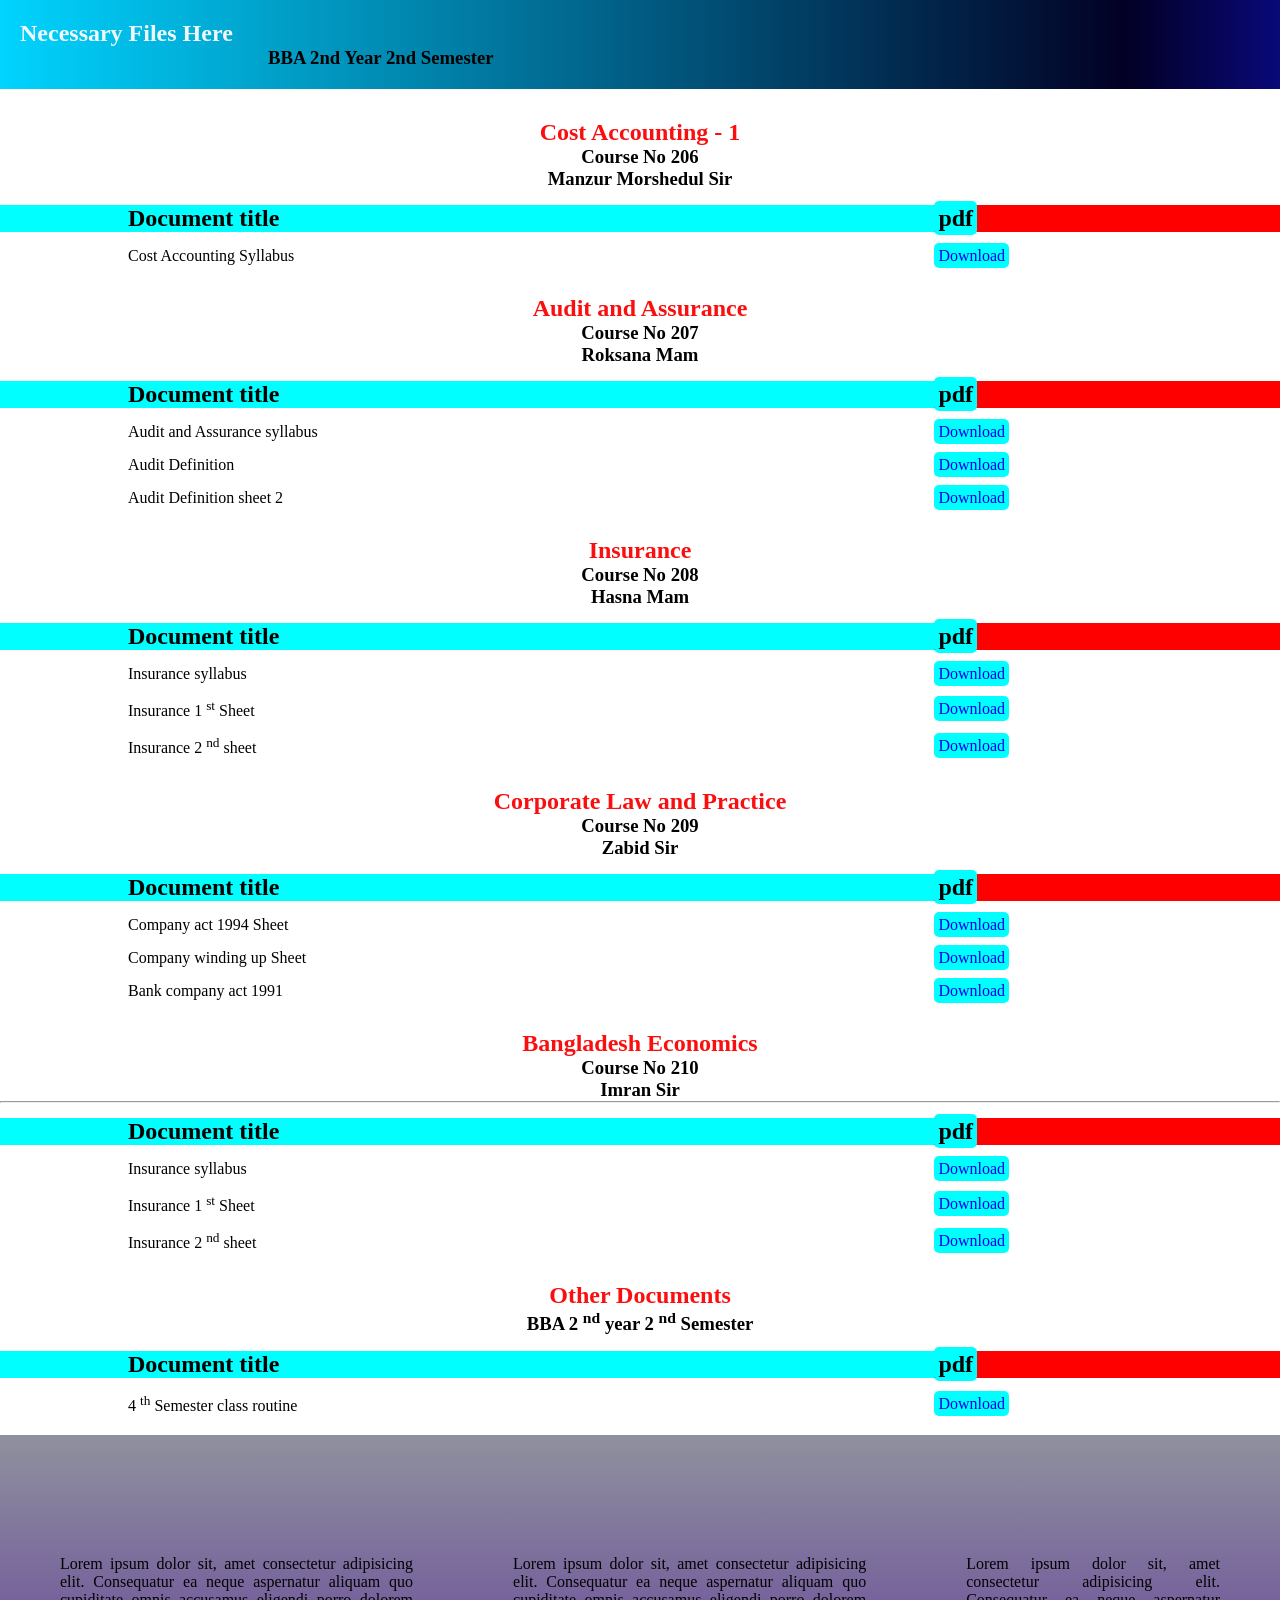
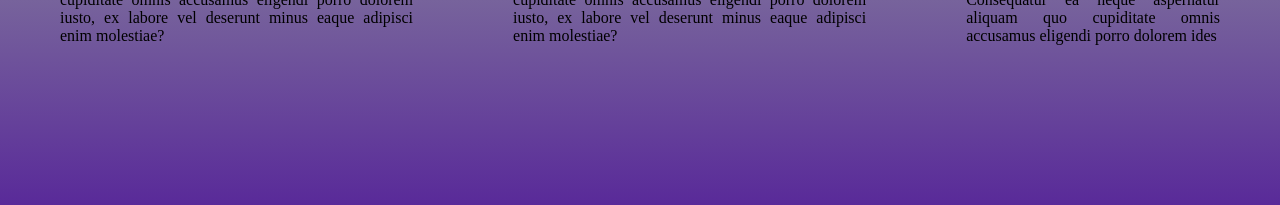
==== index.html @ 485e5ccd "main" ====
<!DOCTYPE html>
<html lang="en">
<head>
   <meta charset="UTF-8">
   <meta name="description" content="BBA 2nd year 2nd semester all sheet are here. You can get all sheet, Slide and suggestion in pdf format.thank you enjoy your life enjoy your education ">
   <meta name="keywords" content="jydhasan, Rajshahi University, Accounting sheet">
   <meta name="author" content="jydhasan">
   <meta http-equiv="X-UA-Compatible" content="IE=edge">
   <meta name="viewport" content="width=device-width, initial-scale=1.0">
   <title>jydhasan</title>
   <link rel="stylesheet" href="style.css">
</head>
<body>
   <div class="navbar">
      <h2>Necessary Files Here</h2>
      <h3>BBA 2nd Year 2nd Semester</h3>
   </div>
<!-------------Cost Accounting------------------>
<!-------------Cost Accounting------------------>
<!-------------Cost Accounting------------------>
<!-------------Cost Accounting------------------>
   <div class="cost">
      <h2>Cost Accounting - 1</h2>
      <h3>Course No 206</h3>
      <h3>Manzur Morshedul Sir</h3>
   </div>
   <div class="sheet">
       <div class="flex1">
         <div class="zahid" id="zahid"><h2>Document title </h2></div>
         <div class="hasan" id="hasan"><h2><a class="dwn1" >pdf</a></h2></div>
      </div>
      <div class="flex1">
         <div class="zahid">Cost Accounting Syllabus</div>
         <div class="hasan"><a class="dwn" href="Cost_accounting_syllabus.pdf" download="">Download</a></div>
      </div>
   </div>
   </div>
<!-------------Audit and Assurance------------------>
<!-------------Audit and Assurance------------------>
<!-------------Audit and Assurance------------------>
<!-------------Audit and Assurance------------------>
   <div class="cost">
      <h2>Audit and Assurance</h2>
      <h3>Course No 207</h3>
      <h3>Roksana Mam</h3>
   </div>
   <div class="sheet">
       <div class="flex1">
         <div class="zahid" id="zahid"><h2>Document title </h2></div>
         <div class="hasan" id="hasan"><h2><a class="dwn1" >pdf</a></h2></div>
      </div>
      <div class="flex1">
         <div class="zahid">Audit and Assurance syllabus</div>
         <div class="hasan"><a class="dwn" href="Audit_syllabus.pdf" download="">Download</a></div>
      </div>
      <div class="flex1">
         <div class="zahid">Audit Definition</div>
         <div class="hasan"><a class="dwn" href="Audit_difiition.pdf" download="">Download</a></div>
      </div>
      <div class="flex1">
         <div class="zahid">Audit Definition sheet 2 </div>
         <div class="hasan"><a class="dwn" href="definition_of_audit.pdf" download="">Download</a></div>
      </div>
   </div>
   </div>
<!-------------Insurance------------------>
<!-------------Insurance------------------>
<!-------------Insurance------------------>
<!-------------Insurance------------------>
   <div class="cost">
      <h2>Insurance</h2>
      <h3>Course No 208</h3>
      <h3>Hasna Mam</h3>
   </div>
   <div class="sheet">
       <div class="flex1">
         <div class="zahid" id="zahid"><h2>Document title </h2></div>
         <div class="hasan" id="hasan"><h2><a class="dwn1" >pdf</a></h2></div>
      </div>
      <div class="flex1">
         <div class="zahid">Insurance syllabus</div>
         <div class="hasan"><a class="dwn" href="Insurance_syllabus.pdf" download="">Download</a></div>
      </div>
      <div class="flex1">
         <div class="zahid">Insurance 1 <sup>st</sup> Sheet</div>
         <div class="hasan"><a class="dwn" href="sheet1.pdf" download="">Download</a></div>
      </div>
      <div class="flex1">
         <div class="zahid">Insurance 2 <sup>nd</sup> sheet</div>
         <div class="hasan"><a class="dwn" href="Insurance_2_sheet.pdf" download="">Download</a></div>
      </div>
   </div>
   </div>
<!-------------Corporate Law and Practice------------------>
<!-------------Corporate Law and Practice------------------>
<!-------------Corporate Law and Practice------------------>
<!-------------Corporate Law and Practice------------------>
   <div class="cost">
      <h2>Corporate Law and Practice</h2>
      <h3>Course No 209</h3>
      <h3>Zabid Sir</h3>
   </div>
   <div class="sheet">
      <div class="flex1">
         <div class="zahid" id="zahid"><h2>Document title </h2></div>
         <div class="hasan" id="hasan"><h2><a class="dwn1" >pdf</a></h2></div>
      </div>
      <div class="flex1">
         <div class="zahid"> Company act 1994 Sheet</div>
         <div class="hasan"><a class="dwn" href="company_act_1994.pdf" download="">Download</a></div>
      </div>
      <div class="flex1">
         <div class="zahid">Company winding up Sheet</div>
         <div class="hasan"><a class="dwn" href="company_windingup.pdf" download="">Download</a></div>
      </div>
      <div class="flex1">
         <div class="zahid">Bank company act 1991</div>
         <div class="hasan"><a class="dwn" href="Bank_company_act _1991.pdf" download="">Download</a></div>
      </div>
   </div>
   </div>
<!-------------Bangladesh Economics------------------>
<!-------------Bangladesh Economics------------------>
<!-------------Bangladesh Economics------------------>
<!-------------Bangladesh Economics------------------>
   <div class="cost">
      <h2>Bangladesh Economics</h2>
      <h3>Course No 210</h3>
      <h3>Imran Sir</h3>
   </div>
   <hr>
   <div class="sheet">
       <div class="flex1">
         <div class="zahid" id="zahid"><h2>Document title </h2></div>
         <div class="hasan" id="hasan"><h2><a class="dwn1" >pdf</a></h2></div>
      </div>
      <div class="flex1">
         <div class="zahid">Insurance syllabus</div>
         <div class="hasan"><a class="dwn" href="Insurance_syllabus.pdf" download="">Download</a></div>
      </div>
      <div class="flex1">
         <div class="zahid">Insurance 1 <sup>st</sup> Sheet</div>
         <div class="hasan"><a class="dwn" href="sheet1.pdf" download="">Download</a></div>
      </div>
      <div class="flex1">
         <div class="zahid">Insurance 2 <sup>nd</sup> sheet</div>
         <div class="hasan"><a class="dwn" href="Insurance_2_sheet.pdf" download="">Download</a></div>
      </div>
   </div>
<!-------------Other------------------>
<!-------------Other ------------------>
<!-------------Other------------------>
<!------------Other------------------>
   <div class="cost">
      <h2>Other Documents</h2>
      <h3>BBA 2 <sup>nd</sup> year 2 <sup>nd</sup> Semester</h3>
   </div>
   <div class="sheet">
       <div class="flex1">
         <div class="zahid" id="zahid"><h2>Document title </h2></div>
         <div class="hasan" id="hasan"><h2><a class="dwn1" >pdf</a></h2></div>
      </div>
      <div class="flex1">
         <div class="zahid">4 <sup>th</sup> Semester class routine</div>
         <div class="hasan"><a class="dwn" href="routine.pdf" download="">Download</a></div>
      </div>
   </div>
<!-------------Footer------------------>
<!-------------Footer------------------>
<!-------------Footer------------------>
<!-------------Footer------------------>
   <div class="foot">
      <div class="foot1">
         <p>
            Lorem ipsum dolor sit, amet consectetur adipisicing elit. Consequatur ea neque aspernatur aliquam quo cupiditate omnis accusamus eligendi porro dolorem iusto, ex labore vel deserunt minus eaque adipisci enim molestiae?
         </p>
      </div>
      <div class="foot1">
         <p>
            Lorem ipsum dolor sit, amet consectetur adipisicing elit. Consequatur ea neque aspernatur aliquam quo cupiditate omnis accusamus eligendi porro dolorem iusto, ex labore vel deserunt minus eaque adipisci enim molestiae?
         </p>
      </div>
      <div class="foot1">
         <p>
            Lorem ipsum dolor sit, amet consectetur adipisicing elit. Consequatur ea neque aspernatur aliquam quo cupiditate omnis accusamus eligendi porro dolorem ides
         </p>
      </div>
   </div>
</body>
</html>
---- style.css ----
* {
     margin: auto;
     font-family: Cambria, Cochin, Georgia, Times, 'Times New Roman', serif;
 }

 .navbar {
     background: rgb(0, 212, 255);
     background: linear-gradient(90deg, rgba(0, 212, 255, 1) 0%, rgba(2, 0, 36, 1) 88%, rgba(9, 9, 121, 1) 100%);
     padding: 20px;
 }

 .navbar h3 {
     padding-left: 20%;
 }

 .navbar h2 {
     color: aliceblue;
 }

 .cost {
     text-align: center;
     padding-top: 30px;

 }

 .cost h2 {
     color: rgb(250, 14, 14);
 }

 @media only screen and (max-width: 600px) {
     .navbar {
         padding: 5px;
     }
 }

 .foot {
     margin-top: 20px;
     text-align: justify;
     padding: 10px;
     background: #592A99;
     background: -webkit-linear-gradient(bottom, #592A99, #8F919E);
     background: -moz-linear-gradient(bottom, #592A99, #8F919E);
     background: linear-gradient(to top, #592A99, #8F919E);
     height: 350px;
 }

 table {
     display: table;
     border-spacing: 15px;
     width: 100%;
 }

 .dwn {
     text-decoration: none;
     background-color: aqua;
     padding: 4px;
     border-radius: 5px;
 }

 .dwn1 {
     text-decoration: none;
     background-color: aqua;
     padding: 4px;
     border-radius: 5px;
 }

 .dwn:hover {
     color: rgb(134, 109, 109);
     box-shadow: 5px 5px;
 }

 @media screen and (min-width: 480px) {
     .foot {
         display: flex;
     }

     .foot1 {
         padding: 50px;
     }

     .fnt {
         font-size: larger;
         color: rgb(255, 94, 0);
     }

     .foot1 {
         padding-top: 10px;
     }

     .hrn {
         background-color: red;
         height: 2px;
     }
 }

 .flex1 {
     display: flex;
     padding-top: 15px;
 }

 .hasan {
     width: 30%;
 }

 #hasan {
     background-color: red;
 }

 .zahid {
     width: 70%;
     padding-left: 10%;
 }

 #zahid {
     background-color: aqua;
 }
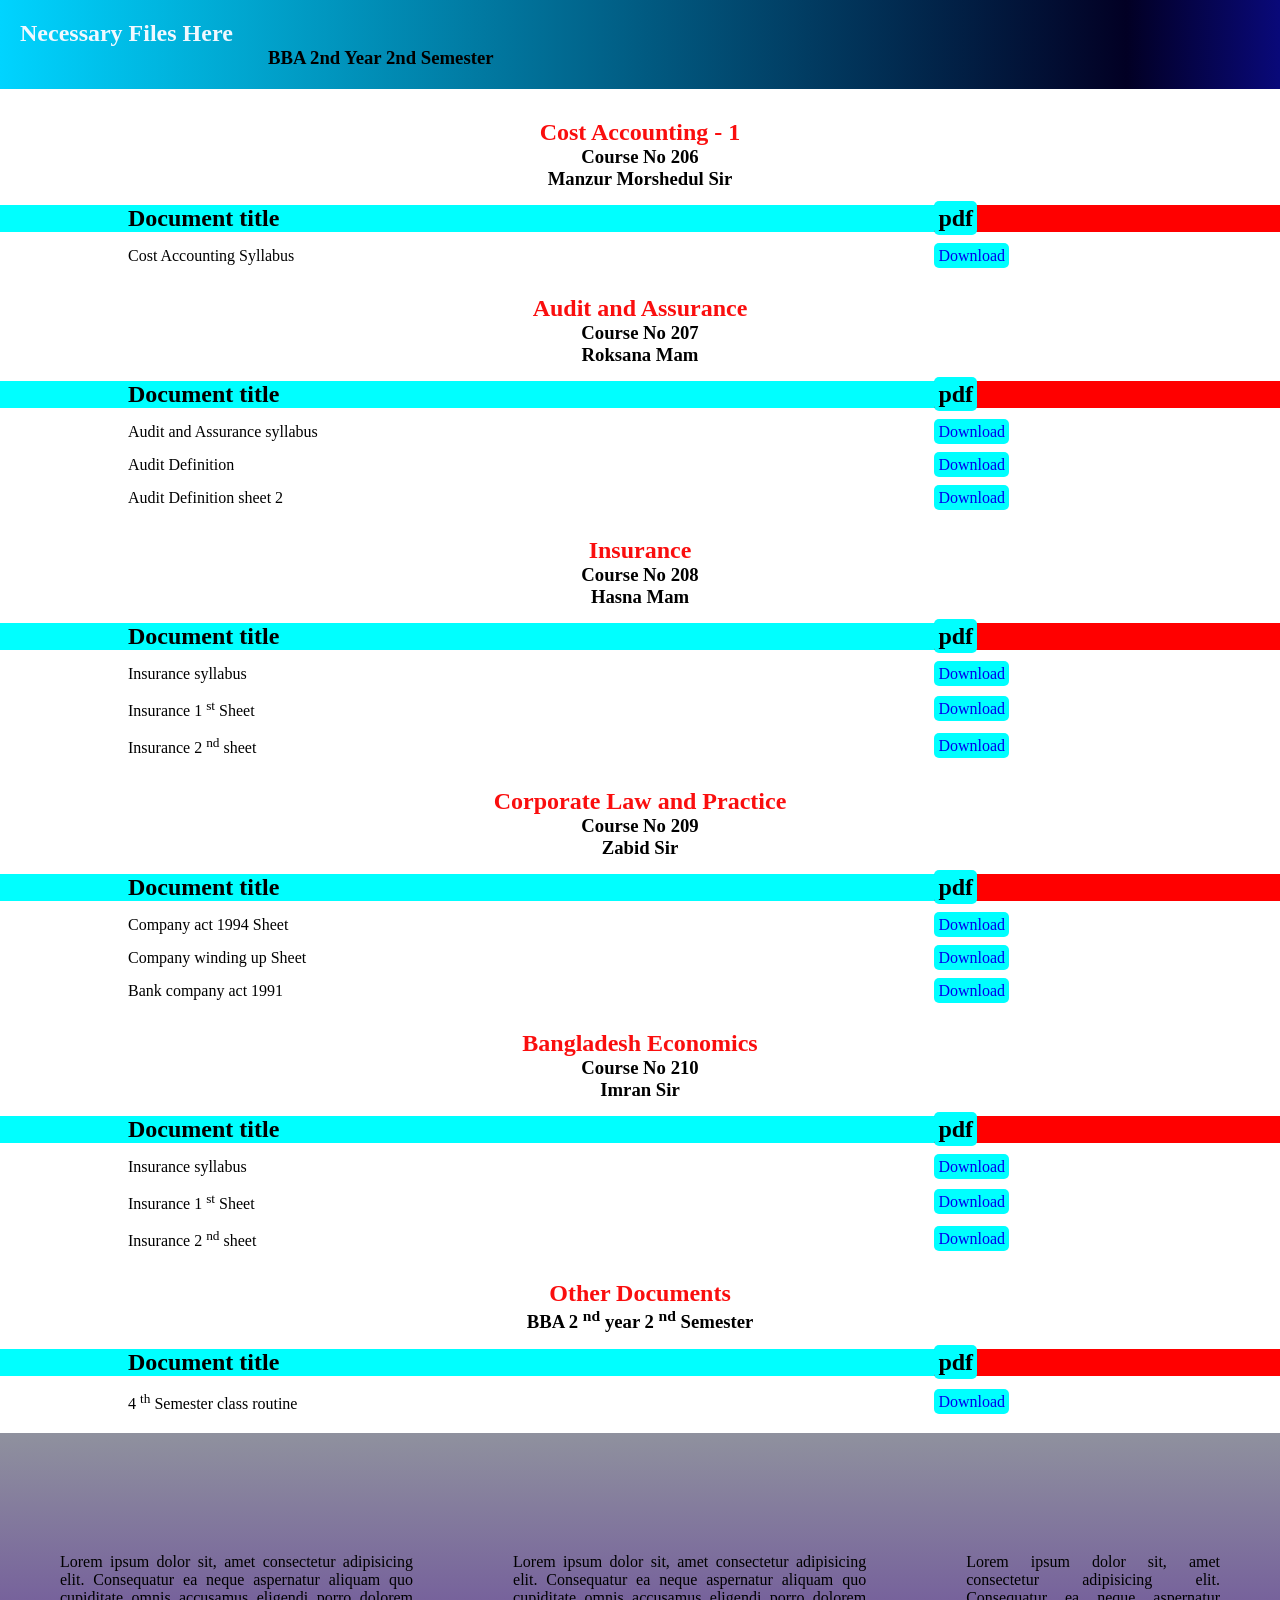
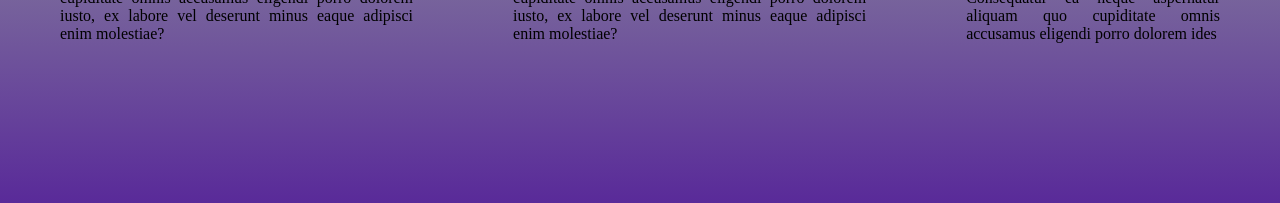
==== commit 730c6bc5: "main" ====
--- a/index.html
+++ b/index.html
@@ -128,7 +128,6 @@
       <h3>Course No 210</h3>
       <h3>Imran Sir</h3>
    </div>
-   <hr>
    <div class="sheet">
        <div class="flex1">
          <div class="zahid" id="zahid"><h2>Document title </h2></div>
--- a/style.css
+++ b/style.css
@@ -108,9 +108,15 @@
 
  .zahid {
      width: 70%;
-     padding-left: 10%;
+     padding-left: 5px;
  }
 
  #zahid {
      background-color: aqua;
+ }
+
+ @media screen and (min-width:400px) {
+     .zahid {
+         padding-left: 10%;
+     }
  }
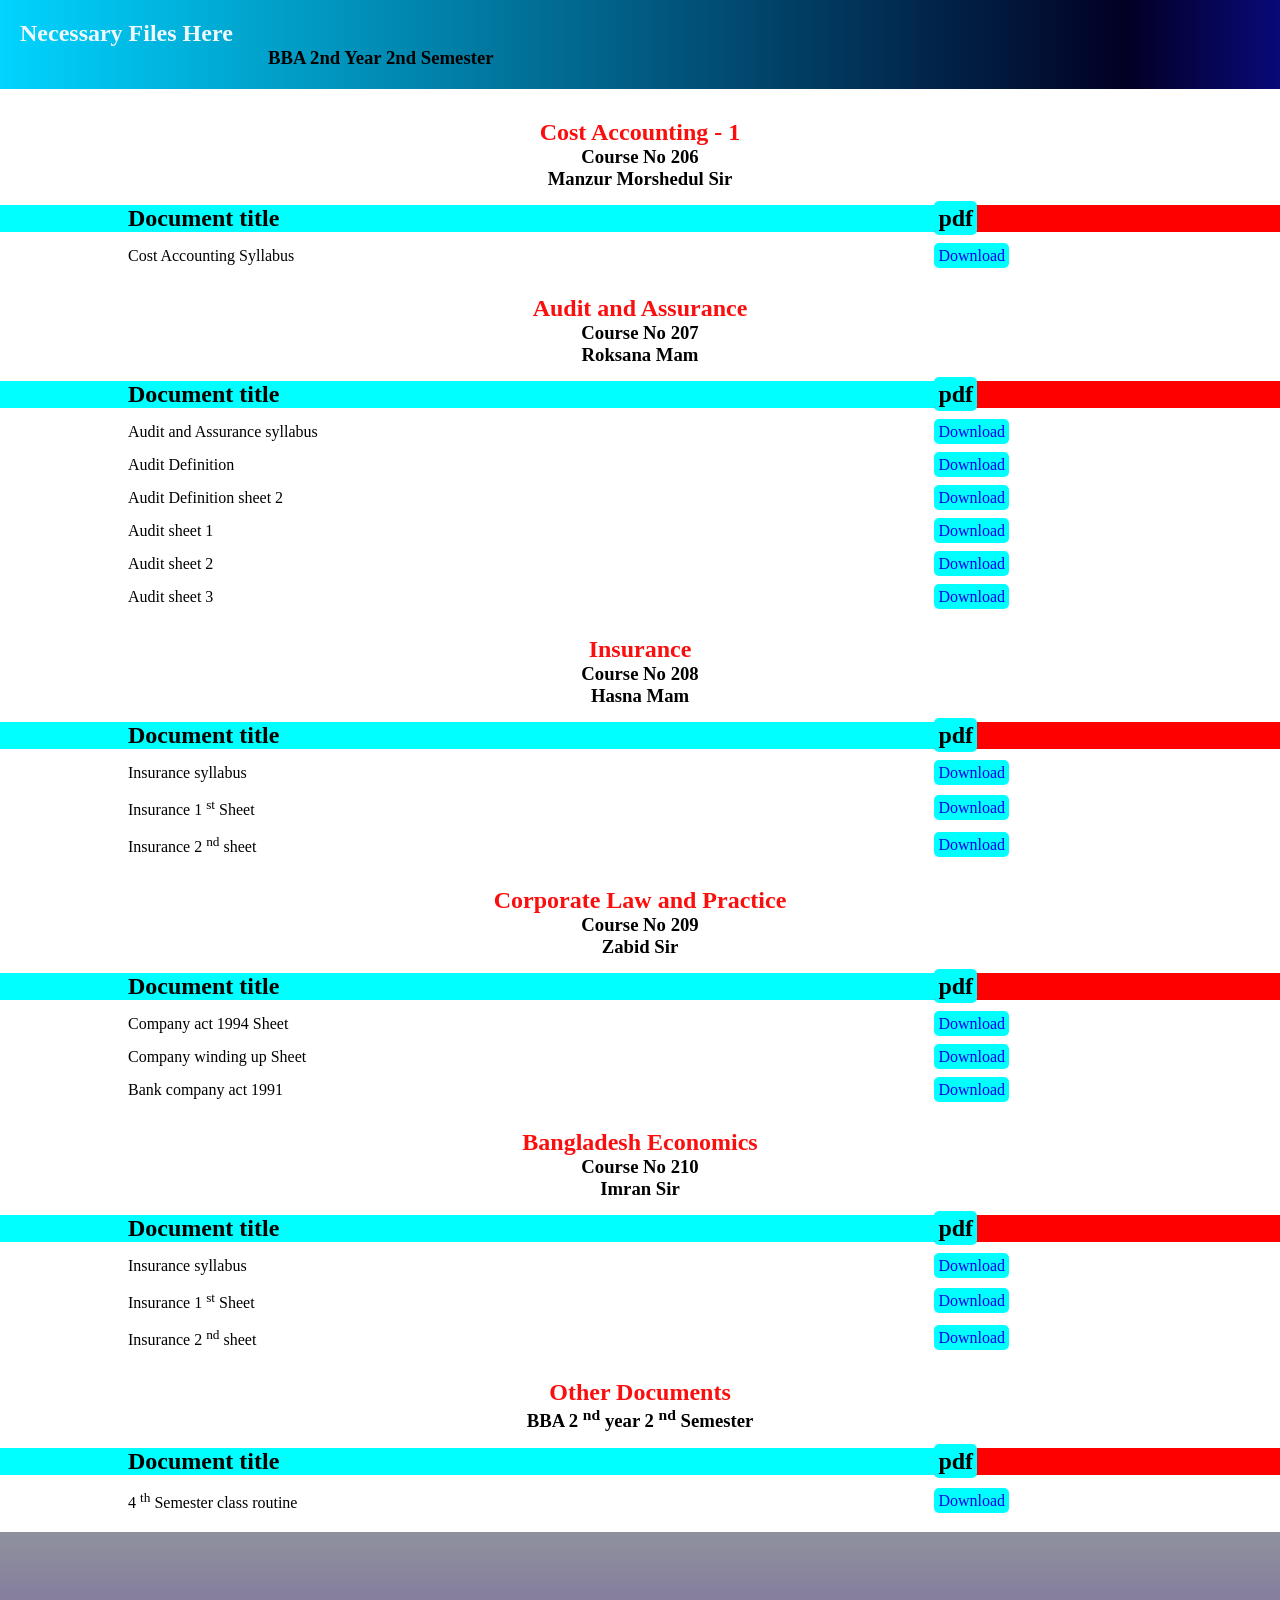
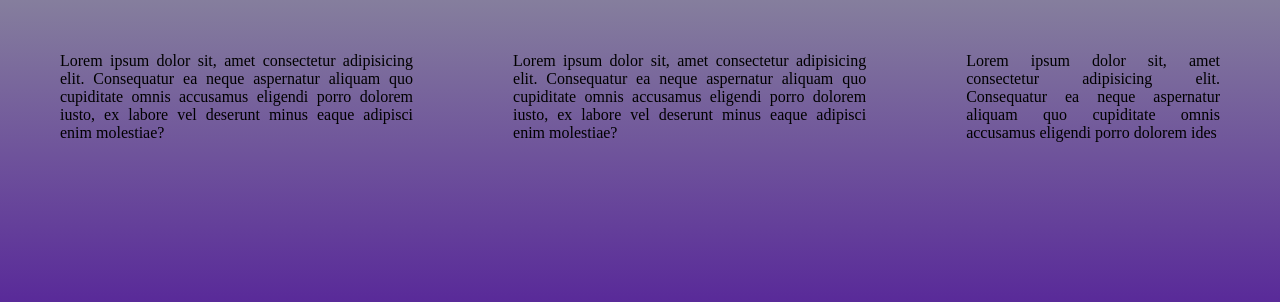
==== commit 450c5299: "main" ====
--- a/index.html
+++ b/index.html
@@ -61,6 +61,18 @@
          <div class="zahid">Audit Definition sheet 2 </div>
          <div class="hasan"><a class="dwn" href="definition_of_audit.pdf" download="">Download</a></div>
       </div>
+      <div class="flex1">
+         <div class="zahid">Audit sheet 1 </div>
+         <div class="hasan"><a class="dwn" href="audit/audit1.pdf" download="">Download</a></div>
+      </div>
+      <div class="flex1">
+         <div class="zahid">Audit sheet 2 </div>
+         <div class="hasan"><a class="dwn" href="audit/audit2.pdf" download="">Download</a></div>
+      </div>
+      <div class="flex1">
+         <div class="zahid">Audit sheet 3 </div>
+         <div class="hasan"><a class="dwn" href="audit/audit3.pdf" download="">Download</a></div>
+      </div>
    </div>
    </div>
 <!-------------Insurance------------------>
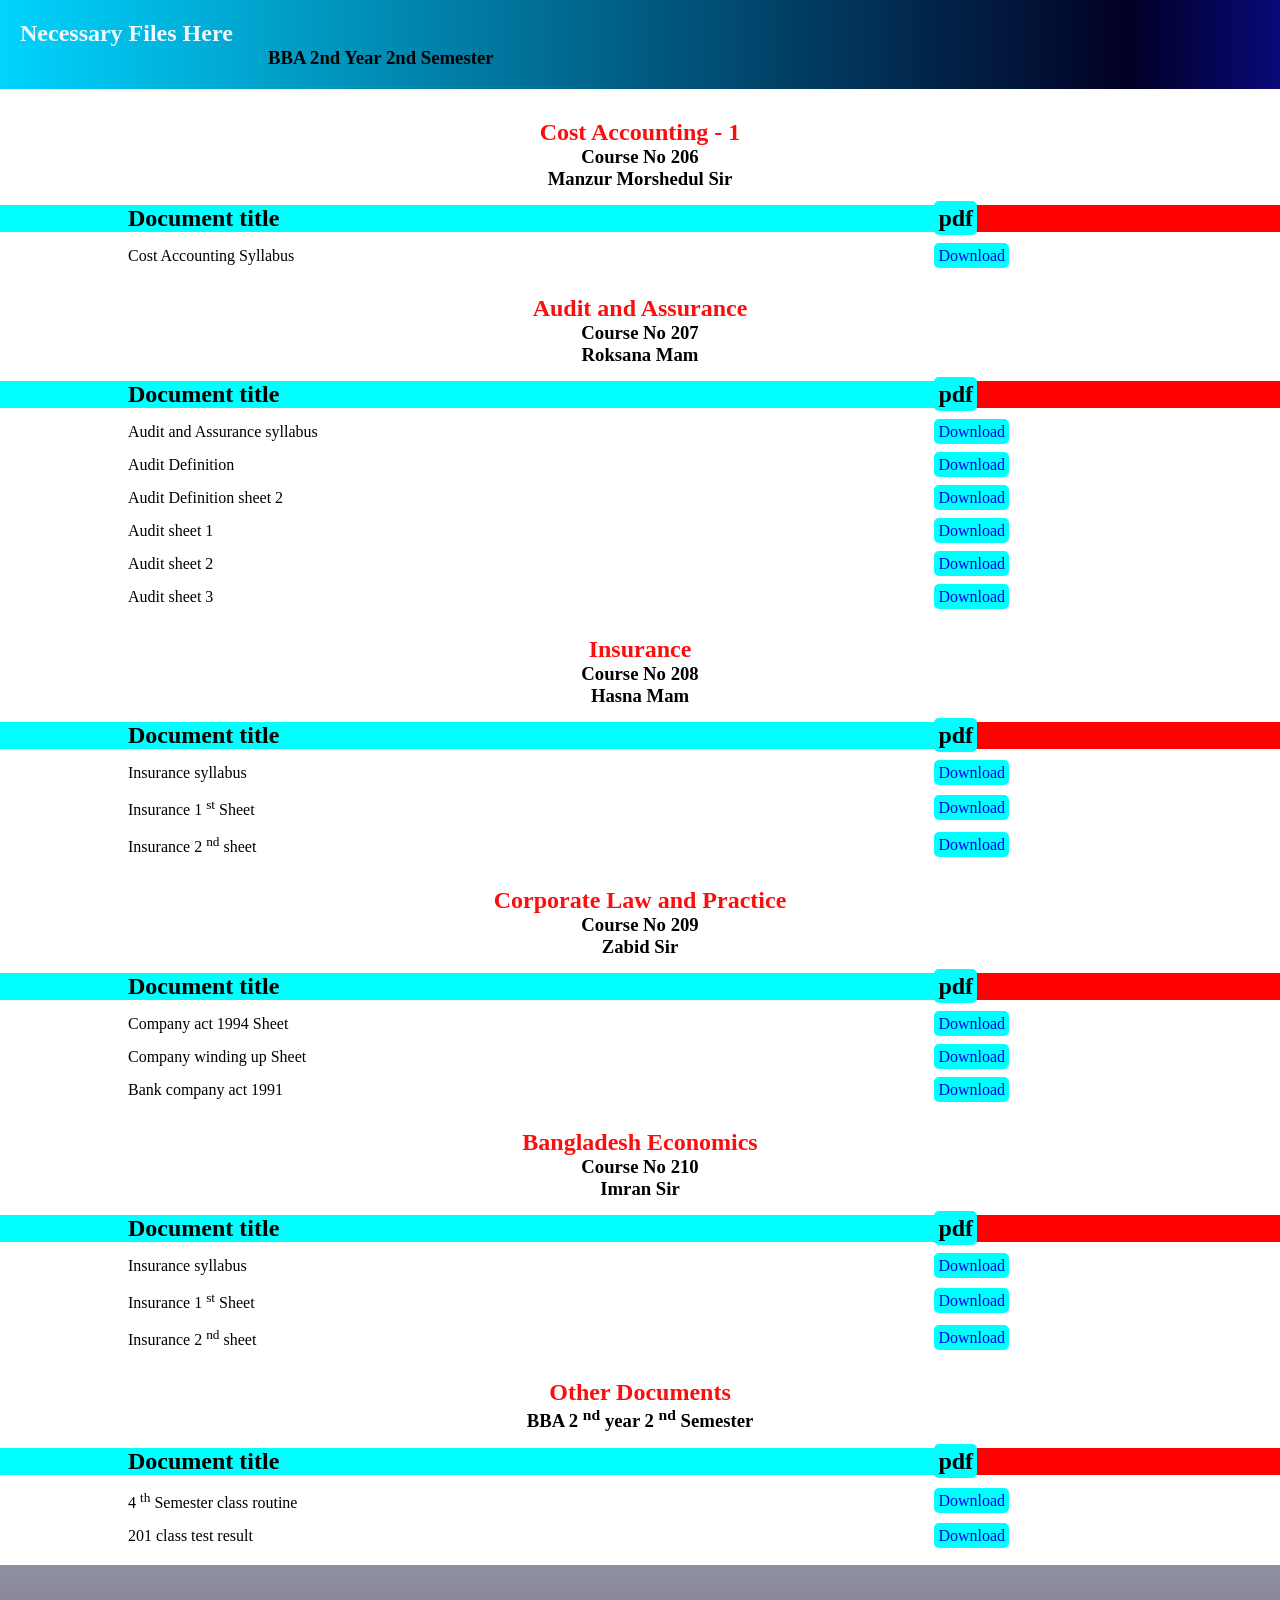
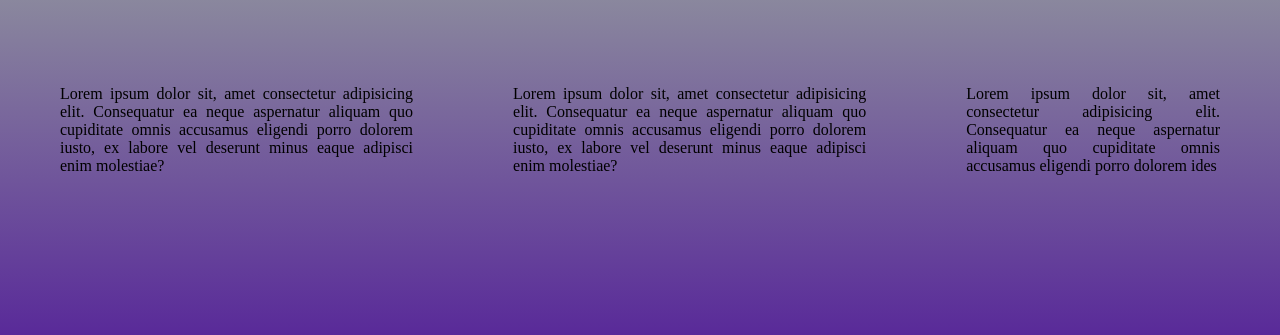
==== commit ba5a91db: "main" ====
--- a/index.html
+++ b/index.html
@@ -1,8 +1,10 @@
 <!DOCTYPE html>
 <html lang="en">
+
 <head>
    <meta charset="UTF-8">
-   <meta name="description" content="BBA 2nd year 2nd semester all sheet are here. You can get all sheet, Slide and suggestion in pdf format.thank you enjoy your life enjoy your education ">
+   <meta name="description"
+      content="BBA 2nd year 2nd semester all sheet are here. You can get all sheet, Slide and suggestion in pdf format.thank you enjoy your life enjoy your education ">
    <meta name="keywords" content="jydhasan, Rajshahi University, Accounting sheet">
    <meta name="author" content="jydhasan">
    <meta http-equiv="X-UA-Compatible" content="IE=edge">
@@ -10,24 +12,29 @@
    <title>jydhasan</title>
    <link rel="stylesheet" href="style.css">
 </head>
+
 <body>
    <div class="navbar">
       <h2>Necessary Files Here</h2>
       <h3>BBA 2nd Year 2nd Semester</h3>
    </div>
-<!-------------Cost Accounting------------------>
-<!-------------Cost Accounting------------------>
-<!-------------Cost Accounting------------------>
-<!-------------Cost Accounting------------------>
+   <!-------------Cost Accounting------------------>
+   <!-------------Cost Accounting------------------>
+   <!-------------Cost Accounting------------------>
+   <!-------------Cost Accounting------------------>
    <div class="cost">
       <h2>Cost Accounting - 1</h2>
       <h3>Course No 206</h3>
       <h3>Manzur Morshedul Sir</h3>
    </div>
    <div class="sheet">
-       <div class="flex1">
-         <div class="zahid" id="zahid"><h2>Document title </h2></div>
-         <div class="hasan" id="hasan"><h2><a class="dwn1" >pdf</a></h2></div>
+      <div class="flex1">
+         <div class="zahid" id="zahid">
+            <h2>Document title </h2>
+         </div>
+         <div class="hasan" id="hasan">
+            <h2><a class="dwn1">pdf</a></h2>
+         </div>
       </div>
       <div class="flex1">
          <div class="zahid">Cost Accounting Syllabus</div>
@@ -35,19 +42,23 @@
       </div>
    </div>
    </div>
-<!-------------Audit and Assurance------------------>
-<!-------------Audit and Assurance------------------>
-<!-------------Audit and Assurance------------------>
-<!-------------Audit and Assurance------------------>
+   <!-------------Audit and Assurance------------------>
+   <!-------------Audit and Assurance------------------>
+   <!-------------Audit and Assurance------------------>
+   <!-------------Audit and Assurance------------------>
    <div class="cost">
       <h2>Audit and Assurance</h2>
       <h3>Course No 207</h3>
       <h3>Roksana Mam</h3>
    </div>
    <div class="sheet">
-       <div class="flex1">
-         <div class="zahid" id="zahid"><h2>Document title </h2></div>
-         <div class="hasan" id="hasan"><h2><a class="dwn1" >pdf</a></h2></div>
+      <div class="flex1">
+         <div class="zahid" id="zahid">
+            <h2>Document title </h2>
+         </div>
+         <div class="hasan" id="hasan">
+            <h2><a class="dwn1">pdf</a></h2>
+         </div>
       </div>
       <div class="flex1">
          <div class="zahid">Audit and Assurance syllabus</div>
@@ -75,19 +86,23 @@
       </div>
    </div>
    </div>
-<!-------------Insurance------------------>
-<!-------------Insurance------------------>
-<!-------------Insurance------------------>
-<!-------------Insurance------------------>
+   <!-------------Insurance------------------>
+   <!-------------Insurance------------------>
+   <!-------------Insurance------------------>
+   <!-------------Insurance------------------>
    <div class="cost">
       <h2>Insurance</h2>
       <h3>Course No 208</h3>
       <h3>Hasna Mam</h3>
    </div>
    <div class="sheet">
-       <div class="flex1">
-         <div class="zahid" id="zahid"><h2>Document title </h2></div>
-         <div class="hasan" id="hasan"><h2><a class="dwn1" >pdf</a></h2></div>
+      <div class="flex1">
+         <div class="zahid" id="zahid">
+            <h2>Document title </h2>
+         </div>
+         <div class="hasan" id="hasan">
+            <h2><a class="dwn1">pdf</a></h2>
+         </div>
       </div>
       <div class="flex1">
          <div class="zahid">Insurance syllabus</div>
@@ -103,10 +118,10 @@
       </div>
    </div>
    </div>
-<!-------------Corporate Law and Practice------------------>
-<!-------------Corporate Law and Practice------------------>
-<!-------------Corporate Law and Practice------------------>
-<!-------------Corporate Law and Practice------------------>
+   <!-------------Corporate Law and Practice------------------>
+   <!-------------Corporate Law and Practice------------------>
+   <!-------------Corporate Law and Practice------------------>
+   <!-------------Corporate Law and Practice------------------>
    <div class="cost">
       <h2>Corporate Law and Practice</h2>
       <h3>Course No 209</h3>
@@ -114,8 +129,12 @@
    </div>
    <div class="sheet">
       <div class="flex1">
-         <div class="zahid" id="zahid"><h2>Document title </h2></div>
-         <div class="hasan" id="hasan"><h2><a class="dwn1" >pdf</a></h2></div>
+         <div class="zahid" id="zahid">
+            <h2>Document title </h2>
+         </div>
+         <div class="hasan" id="hasan">
+            <h2><a class="dwn1">pdf</a></h2>
+         </div>
       </div>
       <div class="flex1">
          <div class="zahid"> Company act 1994 Sheet</div>
@@ -131,19 +150,23 @@
       </div>
    </div>
    </div>
-<!-------------Bangladesh Economics------------------>
-<!-------------Bangladesh Economics------------------>
-<!-------------Bangladesh Economics------------------>
-<!-------------Bangladesh Economics------------------>
+   <!-------------Bangladesh Economics------------------>
+   <!-------------Bangladesh Economics------------------>
+   <!-------------Bangladesh Economics------------------>
+   <!-------------Bangladesh Economics------------------>
    <div class="cost">
       <h2>Bangladesh Economics</h2>
       <h3>Course No 210</h3>
       <h3>Imran Sir</h3>
    </div>
    <div class="sheet">
-       <div class="flex1">
-         <div class="zahid" id="zahid"><h2>Document title </h2></div>
-         <div class="hasan" id="hasan"><h2><a class="dwn1" >pdf</a></h2></div>
+      <div class="flex1">
+         <div class="zahid" id="zahid">
+            <h2>Document title </h2>
+         </div>
+         <div class="hasan" id="hasan">
+            <h2><a class="dwn1">pdf</a></h2>
+         </div>
       </div>
       <div class="flex1">
          <div class="zahid">Insurance syllabus</div>
@@ -158,44 +181,58 @@
          <div class="hasan"><a class="dwn" href="Insurance_2_sheet.pdf" download="">Download</a></div>
       </div>
    </div>
-<!-------------Other------------------>
-<!-------------Other ------------------>
-<!-------------Other------------------>
-<!------------Other------------------>
+   <!-------------Other------------------>
+   <!-------------Other ------------------>
+   <!-------------Other------------------>
+   <!------------Other------------------>
    <div class="cost">
       <h2>Other Documents</h2>
       <h3>BBA 2 <sup>nd</sup> year 2 <sup>nd</sup> Semester</h3>
    </div>
    <div class="sheet">
-       <div class="flex1">
-         <div class="zahid" id="zahid"><h2>Document title </h2></div>
-         <div class="hasan" id="hasan"><h2><a class="dwn1" >pdf</a></h2></div>
+      <div class="flex1">
+         <div class="zahid" id="zahid">
+            <h2>Document title </h2>
+         </div>
+         <div class="hasan" id="hasan">
+            <h2><a class="dwn1">pdf</a></h2>
+         </div>
       </div>
       <div class="flex1">
          <div class="zahid">4 <sup>th</sup> Semester class routine</div>
          <div class="hasan"><a class="dwn" href="routine.pdf" download="">Download</a></div>
       </div>
-   </div>
-<!-------------Footer------------------>
-<!-------------Footer------------------>
-<!-------------Footer------------------>
-<!-------------Footer------------------>
+      <div class="flex1">
+         <div class="zahid"> 201 class test result</div>
+         <div class="hasan"><a class="dwn" href="others/png2pdf.pdf" download="">Download</a></div>
+      </div>
+   </div>
+   <!-------------Footer------------------>
+   <!-------------Footer------------------>
+   <!-------------Footer------------------>
+   <!-------------Footer------------------>
    <div class="foot">
       <div class="foot1">
          <p>
-            Lorem ipsum dolor sit, amet consectetur adipisicing elit. Consequatur ea neque aspernatur aliquam quo cupiditate omnis accusamus eligendi porro dolorem iusto, ex labore vel deserunt minus eaque adipisci enim molestiae?
+            Lorem ipsum dolor sit, amet consectetur adipisicing elit. Consequatur ea neque aspernatur aliquam quo
+            cupiditate omnis accusamus eligendi porro dolorem iusto, ex labore vel deserunt minus eaque adipisci enim
+            molestiae?
          </p>
       </div>
       <div class="foot1">
          <p>
-            Lorem ipsum dolor sit, amet consectetur adipisicing elit. Consequatur ea neque aspernatur aliquam quo cupiditate omnis accusamus eligendi porro dolorem iusto, ex labore vel deserunt minus eaque adipisci enim molestiae?
+            Lorem ipsum dolor sit, amet consectetur adipisicing elit. Consequatur ea neque aspernatur aliquam quo
+            cupiditate omnis accusamus eligendi porro dolorem iusto, ex labore vel deserunt minus eaque adipisci enim
+            molestiae?
          </p>
       </div>
       <div class="foot1">
          <p>
-            Lorem ipsum dolor sit, amet consectetur adipisicing elit. Consequatur ea neque aspernatur aliquam quo cupiditate omnis accusamus eligendi porro dolorem ides
+            Lorem ipsum dolor sit, amet consectetur adipisicing elit. Consequatur ea neque aspernatur aliquam quo
+            cupiditate omnis accusamus eligendi porro dolorem ides
          </p>
       </div>
    </div>
 </body>
+
 </html>
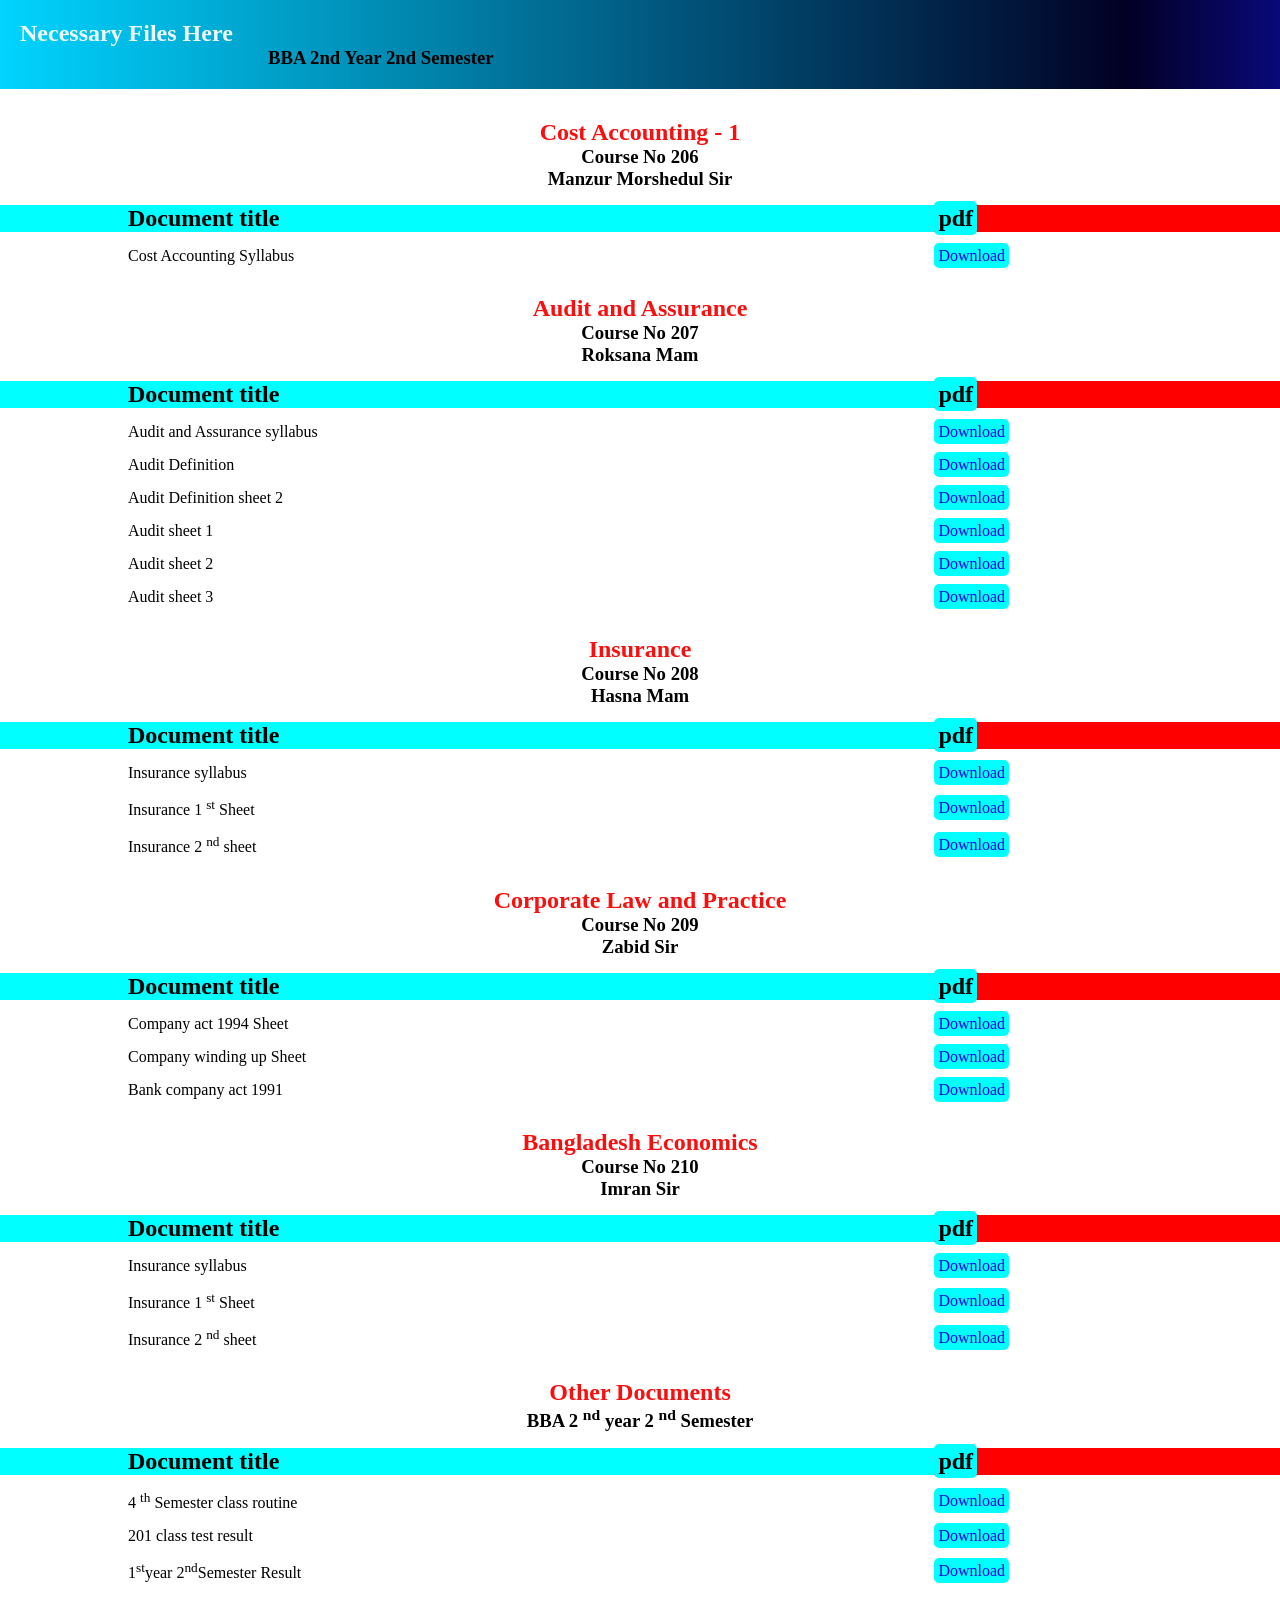
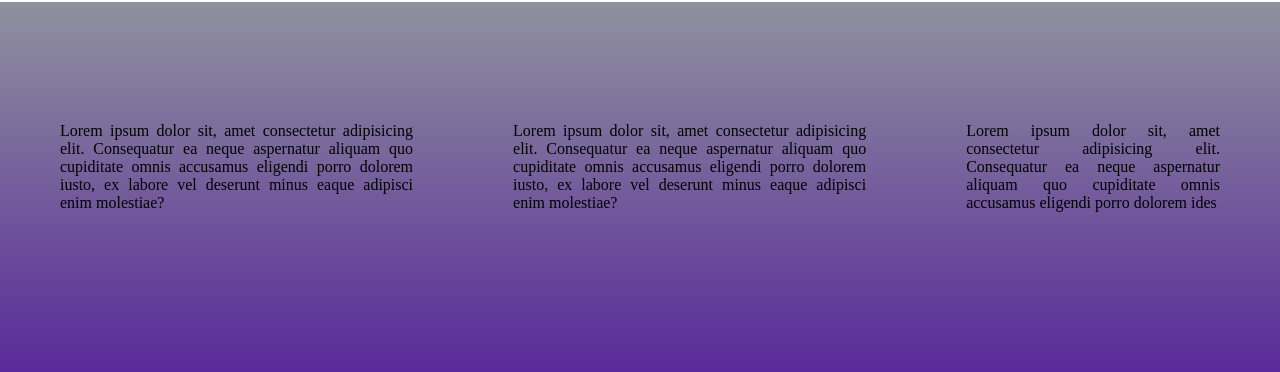
==== commit 4a7a8b30: "main" ====
--- a/index.html
+++ b/index.html
@@ -206,6 +206,10 @@
          <div class="zahid"> 201 class test result</div>
          <div class="hasan"><a class="dwn" href="others/png2pdf.pdf" download="">Download</a></div>
       </div>
+      <div class="flex1">
+         <div class="zahid"> 1<sup>st</sup>year 2<sup>nd</sup>Semester Result</div>
+         <div class="hasan"><a class="dwn" href="result/B.B.A.-1st-Year-2nd-Sem-2019-Accounting.pdf" download="">Download</a></div>
+      </div>
    </div>
    <!-------------Footer------------------>
    <!-------------Footer------------------>
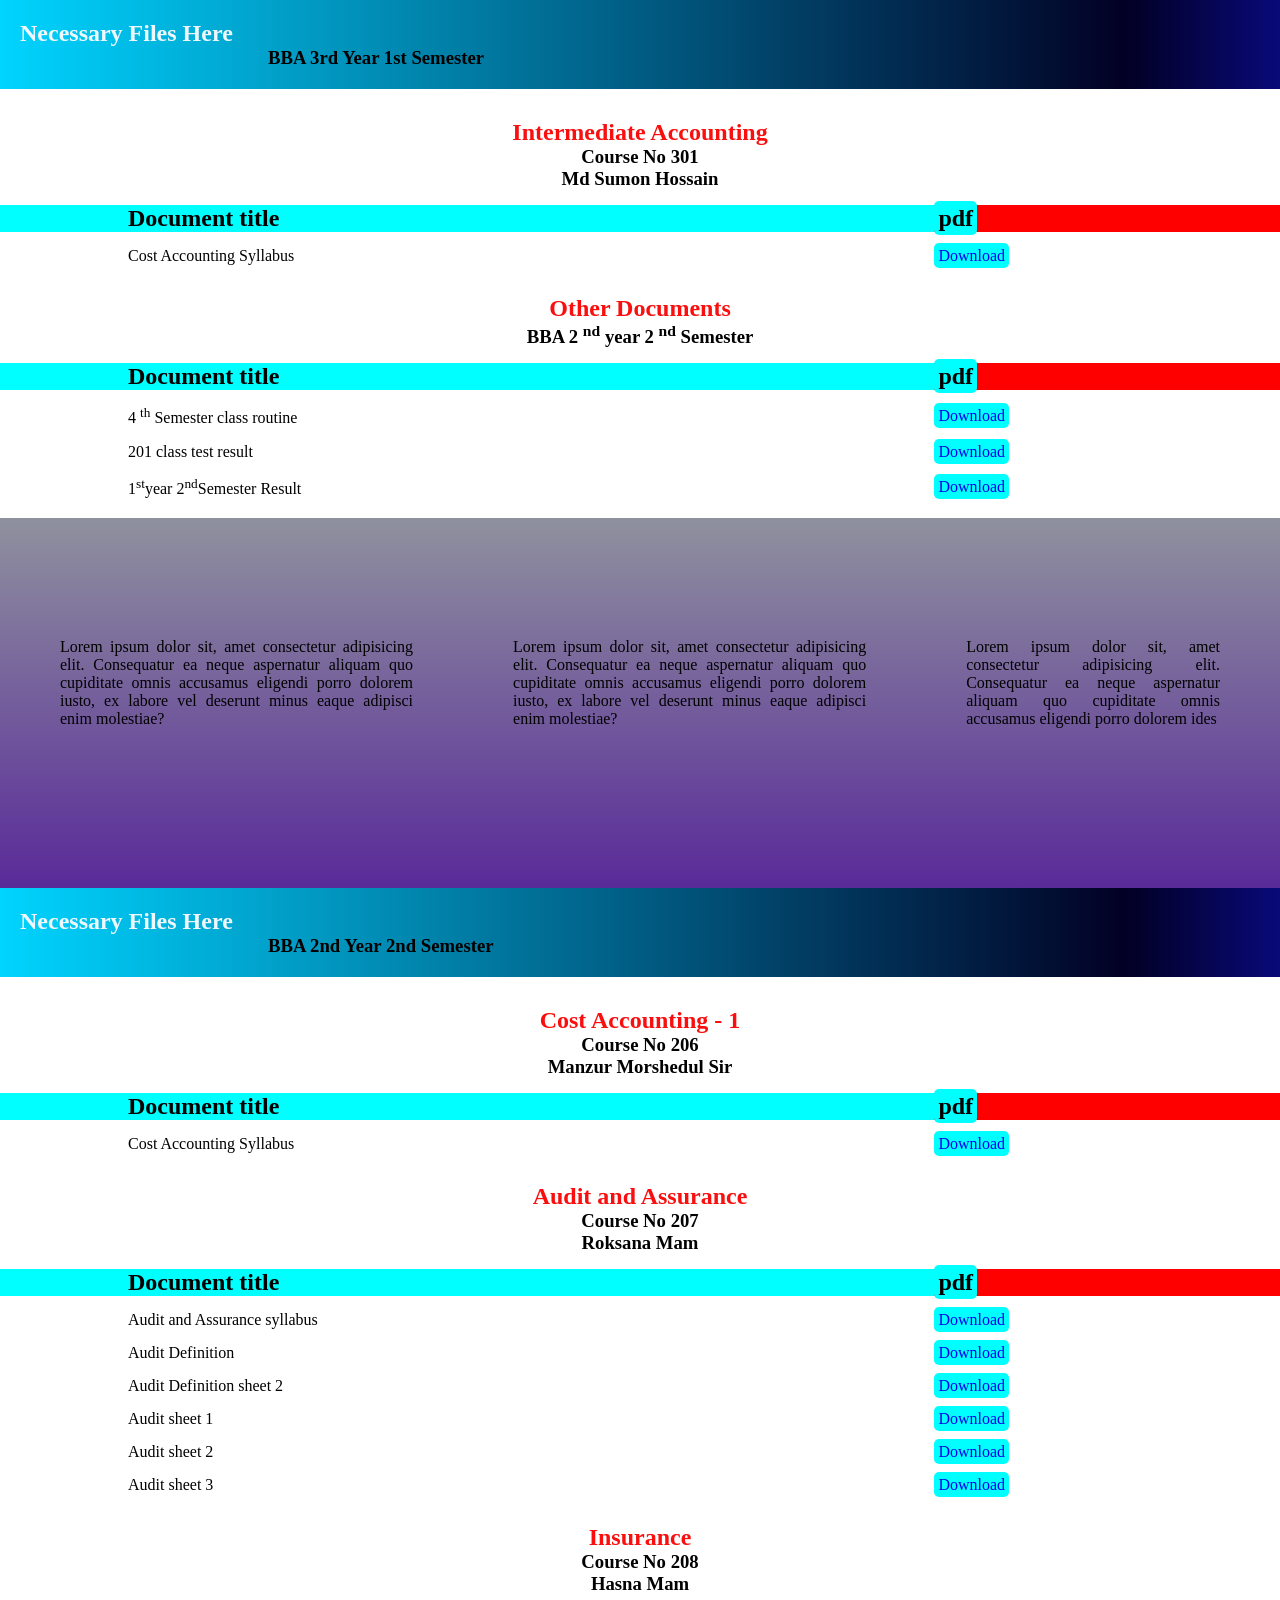
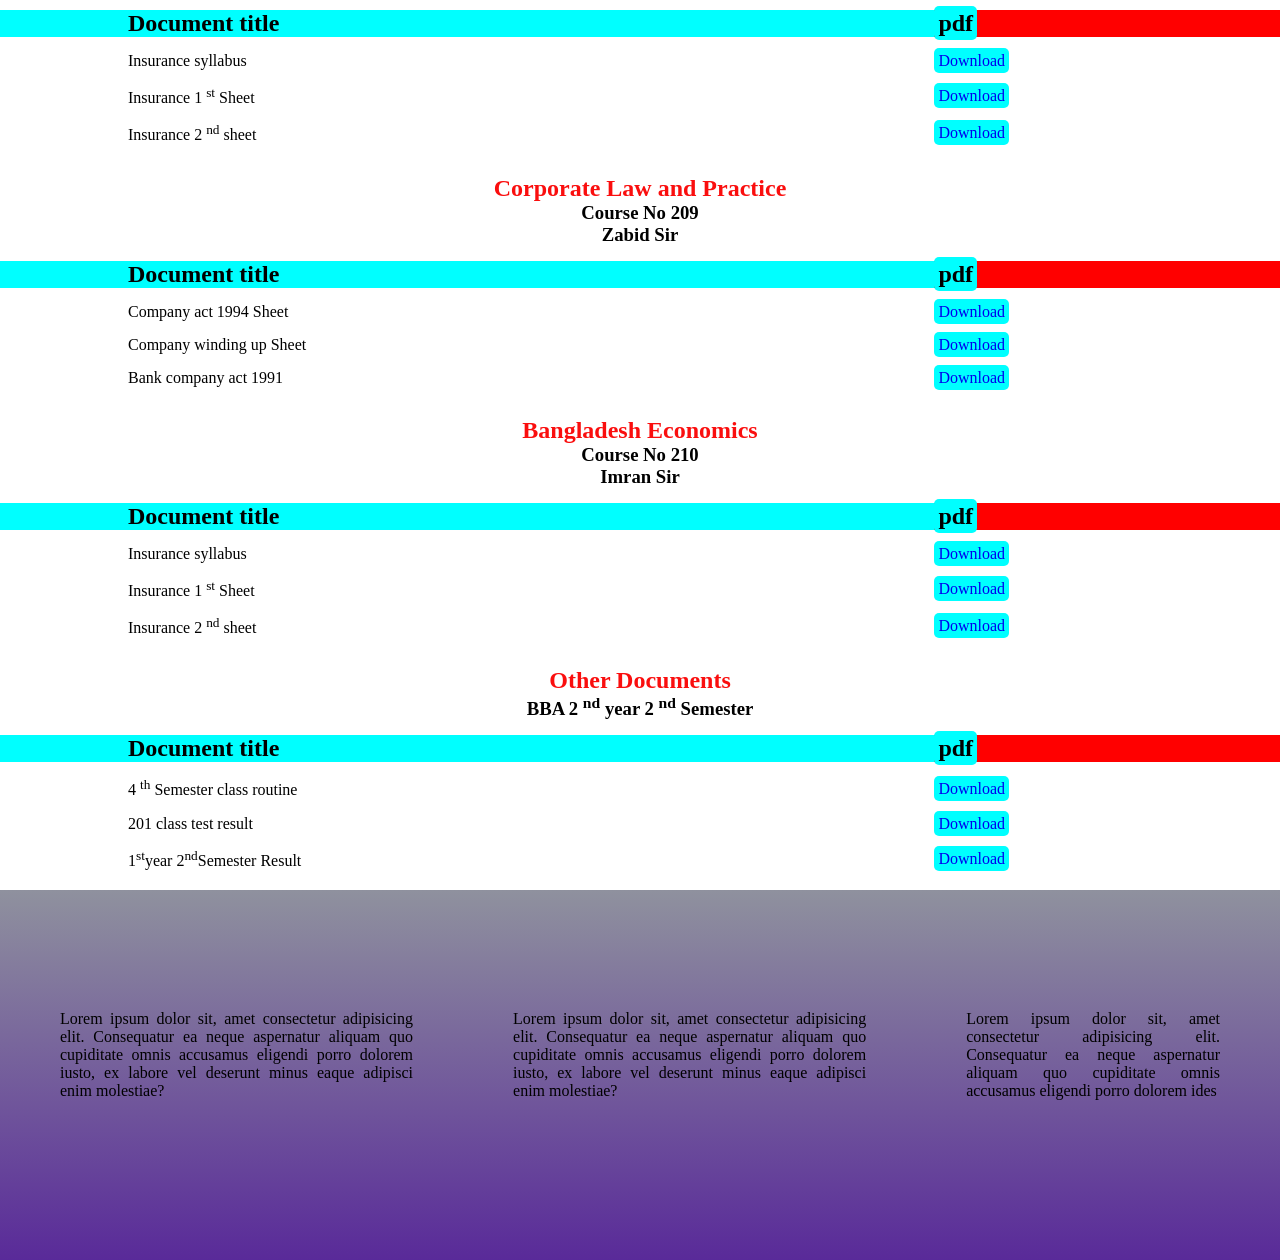
==== commit d4d28e53: "main" ====
--- a/index.html
+++ b/index.html
@@ -16,6 +16,92 @@
 <body>
    <div class="navbar">
       <h2>Necessary Files Here</h2>
+      <h3>BBA 3rd Year 1st Semester</h3>
+   </div>
+   <!-------------Intermediate Accounting -2------------------>
+   <!-------------Intermediate Accounting -2------------------>
+   <!-------------Intermediate Accounting -2------------------>
+   <!-------------Intermediate Accounting -2------------------>
+   <div class="cost">
+      <h2>Intermediate Accounting</h2>
+      <h3>Course No 301</h3>
+      <h3>Md Sumon Hossain</h3>
+   </div>
+   <div class="sheet">
+      <div class="flex1">
+         <div class="zahid" id="zahid">
+            <h2>Document title </h2>
+         </div>
+         <div class="hasan" id="hasan">
+            <h2><a class="dwn1">pdf</a></h2>
+         </div>
+      </div>
+      <div class="flex1">
+         <div class="zahid">Cost Accounting Syllabus</div>
+         <div class="hasan"><a class="dwn" href="Cost_accounting_syllabus.pdf" download="">Download</a></div>
+      </div>
+   </div>
+   </div>
+   <!-------------Other------------------>
+   <!-------------Other ------------------>
+   <!-------------Other------------------>
+   <!------------Other------------------>
+   <div class="cost">
+      <h2>Other Documents</h2>
+      <h3>BBA 2 <sup>nd</sup> year 2 <sup>nd</sup> Semester</h3>
+   </div>
+   <div class="sheet">
+      <div class="flex1">
+         <div class="zahid" id="zahid">
+            <h2>Document title </h2>
+         </div>
+         <div class="hasan" id="hasan">
+            <h2><a class="dwn1">pdf</a></h2>
+         </div>
+      </div>
+      <div class="flex1">
+         <div class="zahid">4 <sup>th</sup> Semester class routine</div>
+         <div class="hasan"><a class="dwn" href="routine/CLASS-ROUTINE-3-1.pdf" download="">Download</a></div>
+      </div>
+      <div class="flex1">
+         <div class="zahid"> 201 class test result</div>
+         <div class="hasan"><a class="dwn" href="others/png2pdf.pdf" download="">Download</a></div>
+      </div>
+      <div class="flex1">
+         <div class="zahid"> 1<sup>st</sup>year 2<sup>nd</sup>Semester Result</div>
+         <div class="hasan"><a class="dwn" href="result/B.B.A.-1st-Year-2nd-Sem-2019-Accounting.pdf"
+               download="">Download</a></div>
+      </div>
+   </div>
+   <!-------------Footer------------------>
+   <!-------------Footer------------------>
+   <!-------------Footer------------------>
+   <!-------------Footer------------------>
+   <div class="foot">
+      <div class="foot1">
+         <p>
+            Lorem ipsum dolor sit, amet consectetur adipisicing elit. Consequatur ea neque aspernatur aliquam quo
+            cupiditate omnis accusamus eligendi porro dolorem iusto, ex labore vel deserunt minus eaque adipisci enim
+            molestiae?
+         </p>
+      </div>
+      <div class="foot1">
+         <p>
+            Lorem ipsum dolor sit, amet consectetur adipisicing elit. Consequatur ea neque aspernatur aliquam quo
+            cupiditate omnis accusamus eligendi porro dolorem iusto, ex labore vel deserunt minus eaque adipisci enim
+            molestiae?
+         </p>
+      </div>
+      <div class="foot1">
+         <p>
+            Lorem ipsum dolor sit, amet consectetur adipisicing elit. Consequatur ea neque aspernatur aliquam quo
+            cupiditate omnis accusamus eligendi porro dolorem ides
+         </p>
+      </div>
+   </div>
+   <!-------------Nav Bar--------------------->
+   <div class="navbar">
+      <h2>Necessary Files Here</h2>
       <h3>BBA 2nd Year 2nd Semester</h3>
    </div>
    <!-------------Cost Accounting------------------>
@@ -200,7 +286,7 @@
       </div>
       <div class="flex1">
          <div class="zahid">4 <sup>th</sup> Semester class routine</div>
-         <div class="hasan"><a class="dwn" href="routine.pdf" download="">Download</a></div>
+         <div class="hasan"><a class="dwn" href="routine/routine.pdf" download="">Download</a></div>
       </div>
       <div class="flex1">
          <div class="zahid"> 201 class test result</div>
@@ -208,7 +294,8 @@
       </div>
       <div class="flex1">
          <div class="zahid"> 1<sup>st</sup>year 2<sup>nd</sup>Semester Result</div>
-         <div class="hasan"><a class="dwn" href="result/B.B.A.-1st-Year-2nd-Sem-2019-Accounting.pdf" download="">Download</a></div>
+         <div class="hasan"><a class="dwn" href="result/B.B.A.-1st-Year-2nd-Sem-2019-Accounting.pdf"
+               download="">Download</a></div>
       </div>
    </div>
    <!-------------Footer------------------>
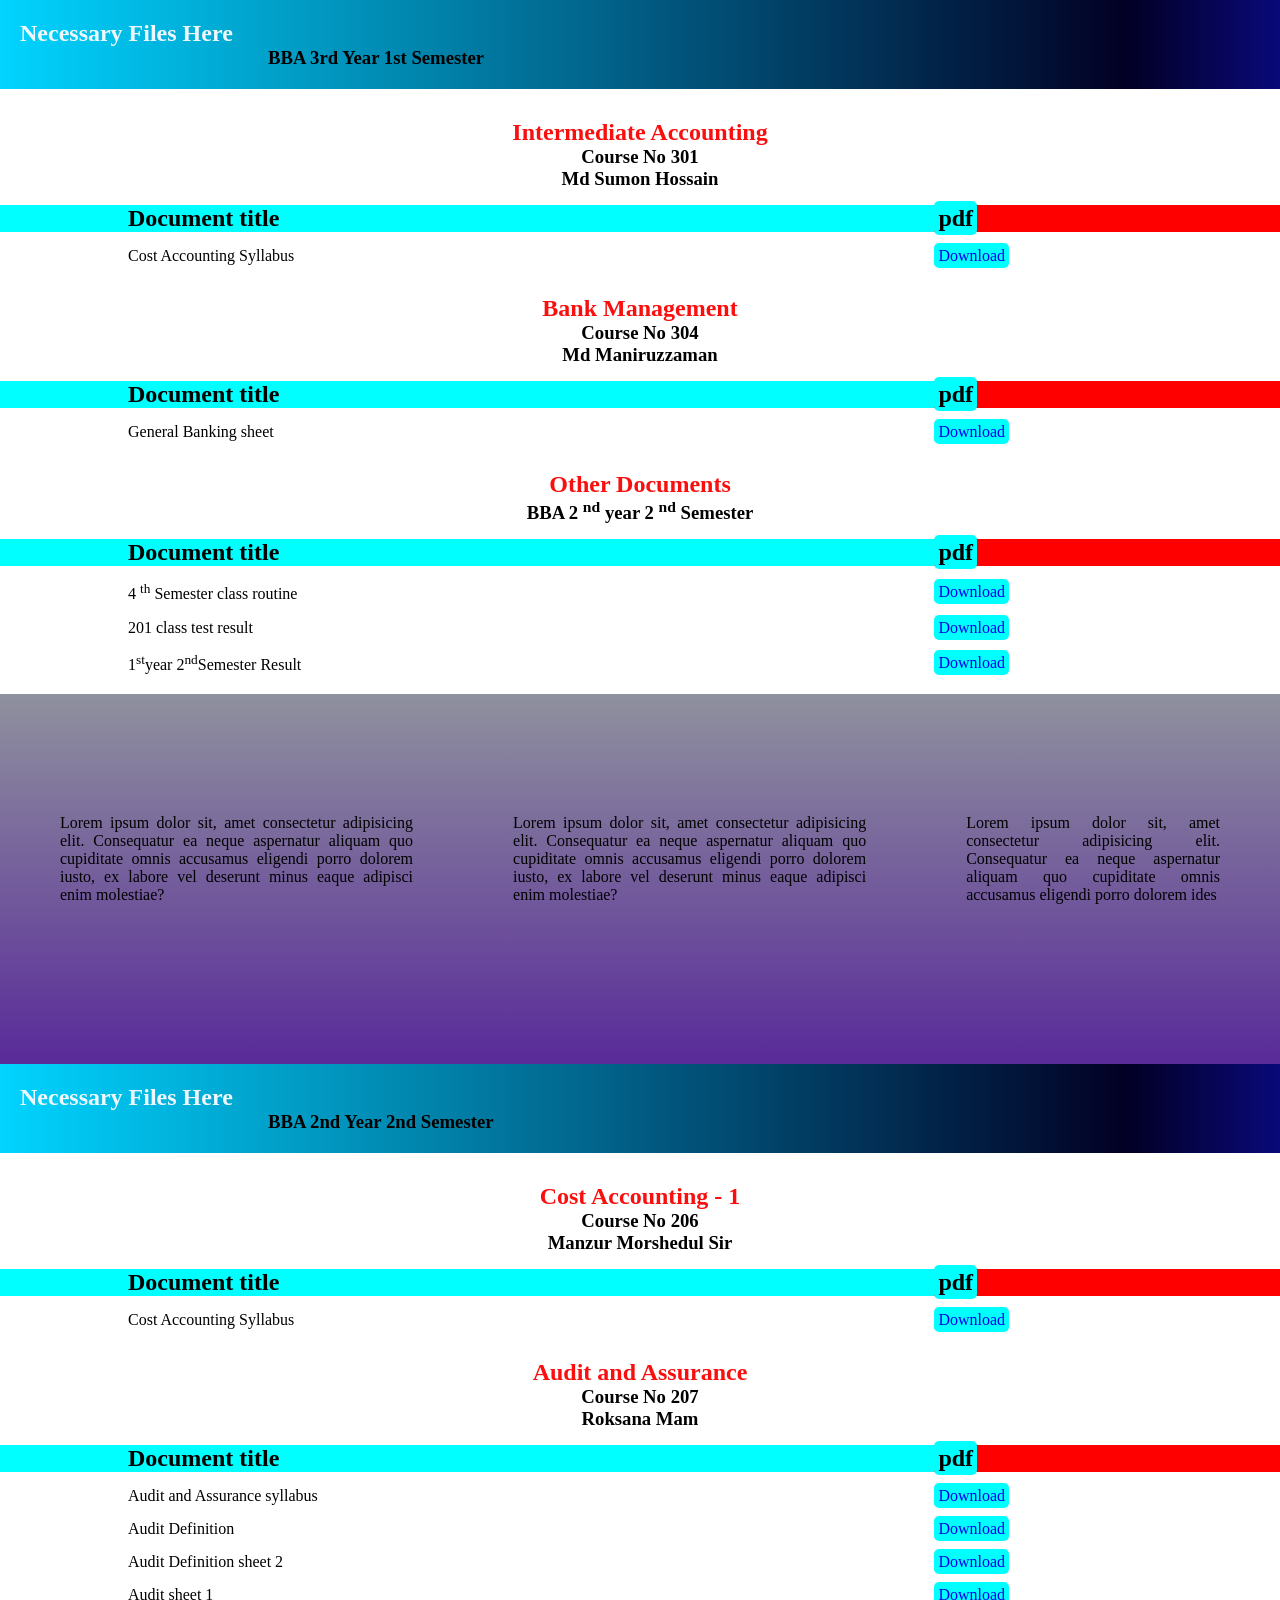
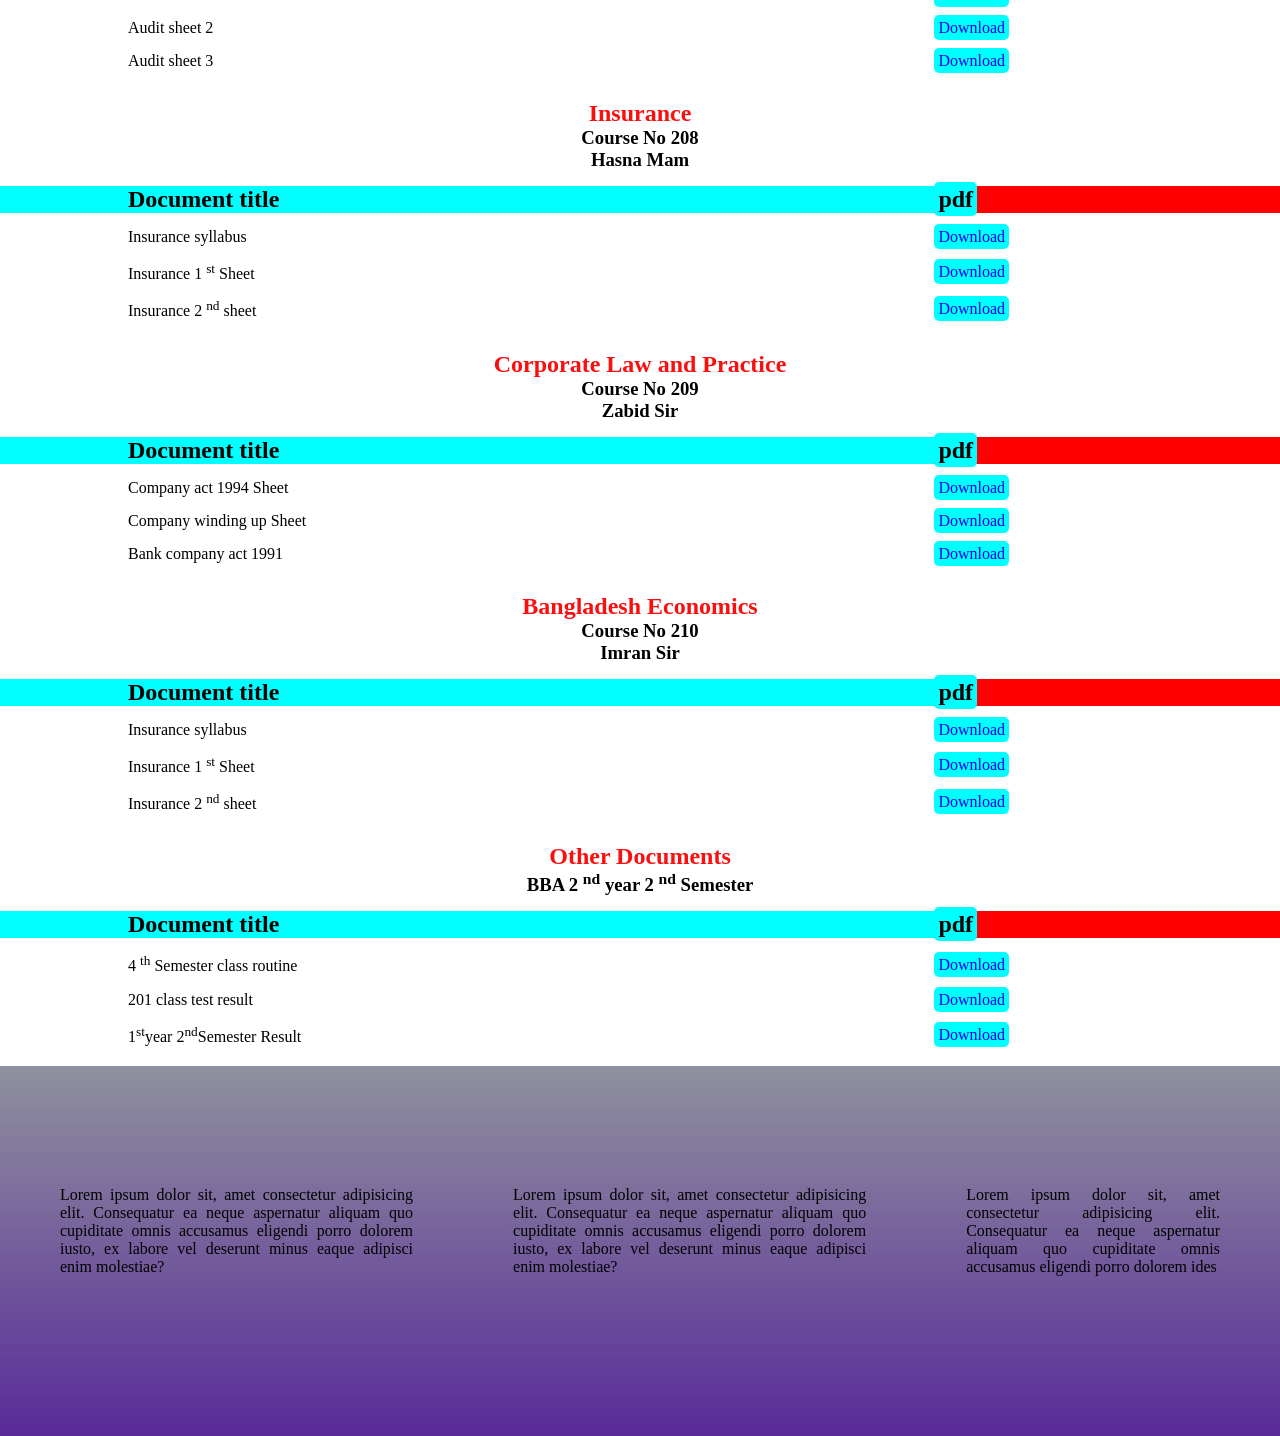
==== commit b27c619c: "main" ====
--- a/index.html
+++ b/index.html
@@ -42,6 +42,31 @@
       </div>
    </div>
    </div>
+   <!-------------Bank Management ------------------>
+   <!-------------Bank Management ------------------>
+   <!-------------Bank Management ------------------>
+   <!-------------Bank Management ------------------>
+
+   <div class="cost">
+      <h2>Bank Management</h2>
+      <h3>Course No 304</h3>
+      <h3>Md Maniruzzaman</h3>
+   </div>
+   <div class="sheet">
+      <div class="flex1">
+         <div class="zahid" id="zahid">
+            <h2>Document title </h2>
+         </div>
+         <div class="hasan" id="hasan">
+            <h2><a class="dwn1">pdf</a></h2>
+         </div>
+      </div>
+      <div class="flex1">
+         <div class="zahid"> General Banking sheet</div>
+         <div class="hasan"><a class="dwn" href="BankMamagement/General Banking.pdf" download="">Download</a></div>
+      </div>
+   </div>
+   </div>
    <!-------------Other------------------>
    <!-------------Other ------------------>
    <!-------------Other------------------>
